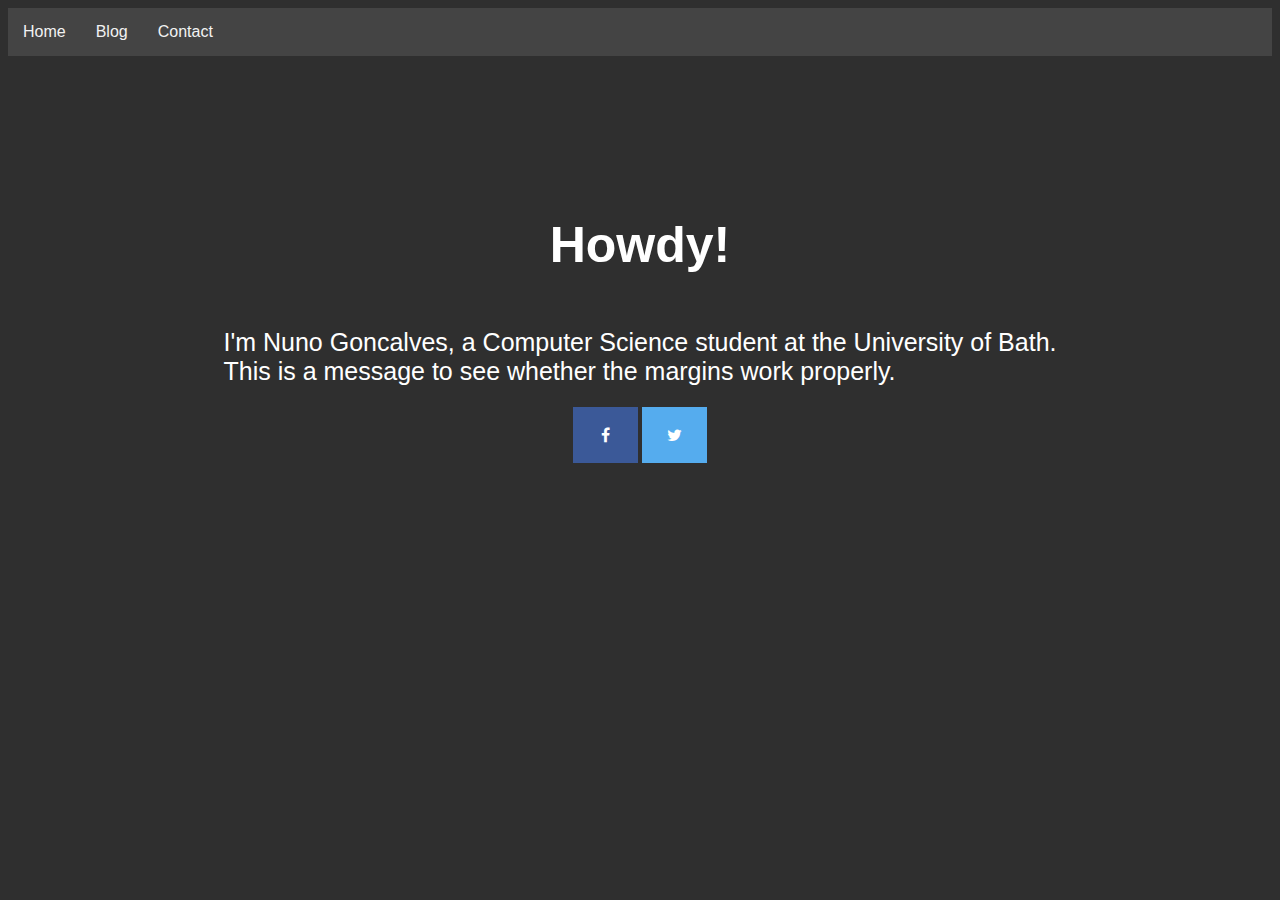
==== main_website.html @ ecb6fa2d "Attempted to add some social media buttons" ====
<!DOCTYPE html>
<html>

<head>

<title>Nuno Goncalves</title>
<meta charset="UTF-8"/>
<link rel="stylesheet" type="text/css" href="main_css.css">

</head>

<body>

<div id="navbar">
  <a href="#home">Home</a>
  <a href="#blog">Blog</a>
  <a href="#contact">Contact</a>
</div>

<div style="text-align: center;">
<div style="display: inline-block; text-align: left; padding-top: 10%;">
<h1> Howdy! </h1>
</div>
</div>

<div style="text-align: center;">
<div style="display: inline-block; text-align: left;">
<h2> I'm Nuno Goncalves, a Computer Science student at the University of Bath. <br /> This is a message to see whether the margins work properly. </h2>
</div>
</div>

<link rel="stylesheet" href="https://cdnjs.cloudflare.com/ajax/libs/font-awesome/4.7.0/css/font-awesome.min.css">

<div style="text-align: center;">
<div style="display: inline-block; text-align: left;">
<a href="#" class="fa fa-facebook"></a>
<a href="#" class="fa fa-twitter"></a>
</div>
</div>

</body>

</html>
---- main_css.css ----
body {
	background-color: #2F2F2F;

	-webkit-animation: fadein_color 1.5s; /* Safari, Chrome and Opera > 12.1 */
	-moz-animation: fadein_color 1.5s; /* Firefox < 16 */
	-ms-animation: fadein_color 1.5s; /* Internet Explorer */
	-o-animation: fadein_color 1.5s; /* Opera < 12.1 */
	animation: fadein_color 1.5s;
}

#navbar {
  overflow: hidden;
  background-color: #444444;
}

#navbar a {
  font-family: Helvetica, sans-serif;
  float: left;
  display: block;
  color: #f2f2f2; /* Font-colour */
  text-align: center;
  padding: 15px;
  text-decoration: none;
}

.content {
  padding: 16px;
}

.sticky {
  position: fixed;
  top: 0;
  width: 100%;
}

.sticky + .content {
  padding-top: 60px;
}

h1 {
	font-family: Helvetica, sans-serif;
	font-size: 50px;
	color: white;
	
	font-weight: 700px;
	padding-left: 0px;

}

h2 {
	font-family: Helvetica, sans-serif;
	font-size: 25px;
	color: white;
	
	font-weight: 300;

}

p {
	color: white;
}

/* Style all font awesome icons */
.fa {
  padding: 20px;
  font-size: 30px;
  width: 50px;
  text-align: center;
  text-decoration: none;
}

/* Add a hover effect if you want */
.fa:hover {
  opacity: 0.7;
}

/* Set a specific color for each brand */

/* Facebook */
.fa-facebook {
  background: #3B5998;
  width: 25px;
  color: white;
}

/* Twitter */
.fa-twitter {
  background: #55ACEE;
  width: 25px;
  color: white;
}
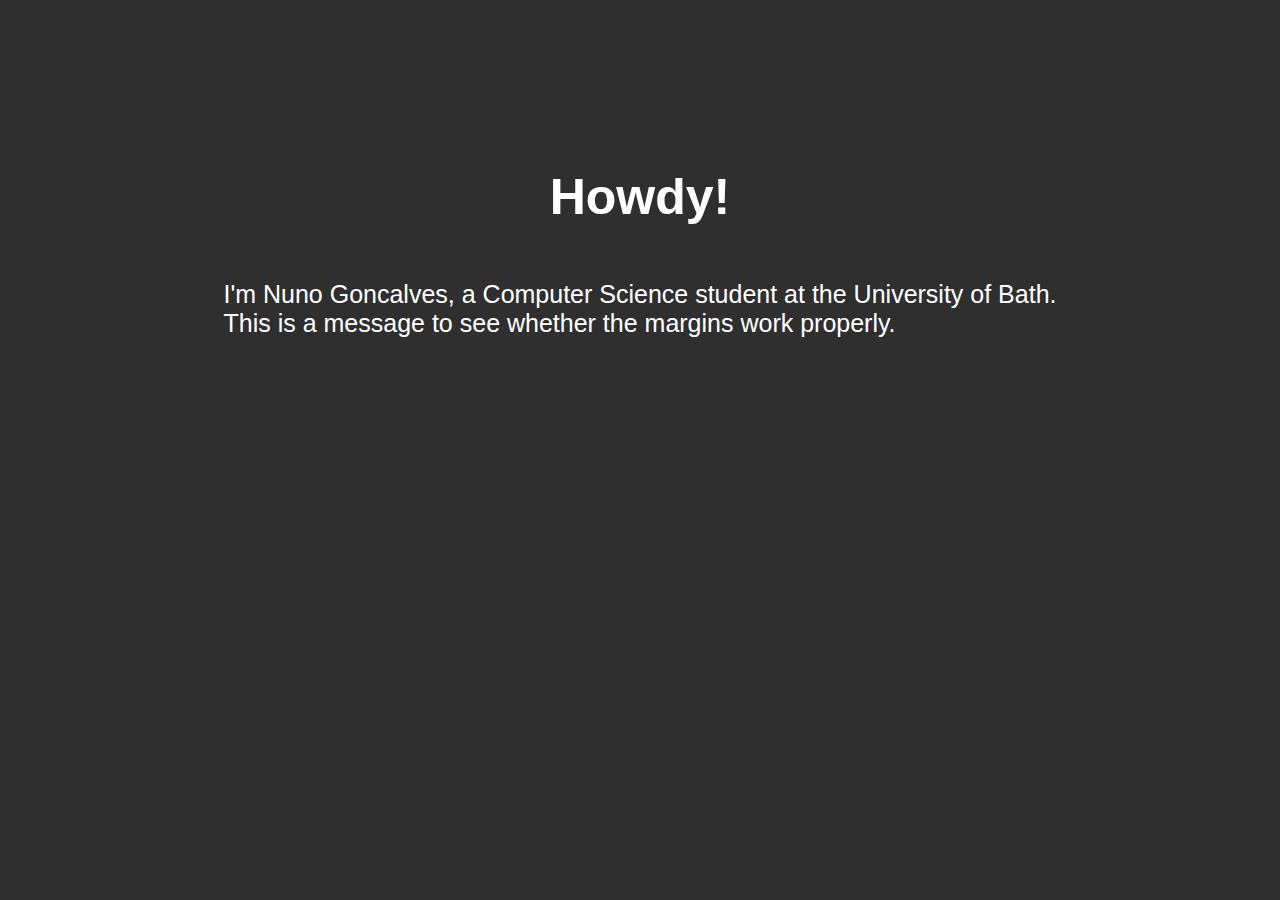
==== commit 6d5b9ed8: "Changed the design again" ====
--- a/main_website.html
+++ b/main_website.html
@@ -11,12 +11,6 @@
 
 <body>
 
-<div id="navbar">
-  <a href="#home">Home</a>
-  <a href="#blog">Blog</a>
-  <a href="#contact">Contact</a>
-</div>
-
 <div style="text-align: center;">
 <div style="display: inline-block; text-align: left; padding-top: 10%;">
 <h1> Howdy! </h1>
@@ -29,15 +23,6 @@
 </div>
 </div>
 
-<link rel="stylesheet" href="https://cdnjs.cloudflare.com/ajax/libs/font-awesome/4.7.0/css/font-awesome.min.css">
-
-<div style="text-align: center;">
-<div style="display: inline-block; text-align: left;">
-<a href="#" class="fa fa-facebook"></a>
-<a href="#" class="fa fa-twitter"></a>
-</div>
-</div>
-
 </body>
 
 </html>
--- a/main_css.css
+++ b/main_css.css
@@ -6,35 +6,6 @@
 	-ms-animation: fadein_color 1.5s; /* Internet Explorer */
 	-o-animation: fadein_color 1.5s; /* Opera < 12.1 */
 	animation: fadein_color 1.5s;
-}
-
-#navbar {
-  overflow: hidden;
-  background-color: #444444;
-}
-
-#navbar a {
-  font-family: Helvetica, sans-serif;
-  float: left;
-  display: block;
-  color: #f2f2f2; /* Font-colour */
-  text-align: center;
-  padding: 15px;
-  text-decoration: none;
-}
-
-.content {
-  padding: 16px;
-}
-
-.sticky {
-  position: fixed;
-  top: 0;
-  width: 100%;
-}
-
-.sticky + .content {
-  padding-top: 60px;
 }
 
 h1 {
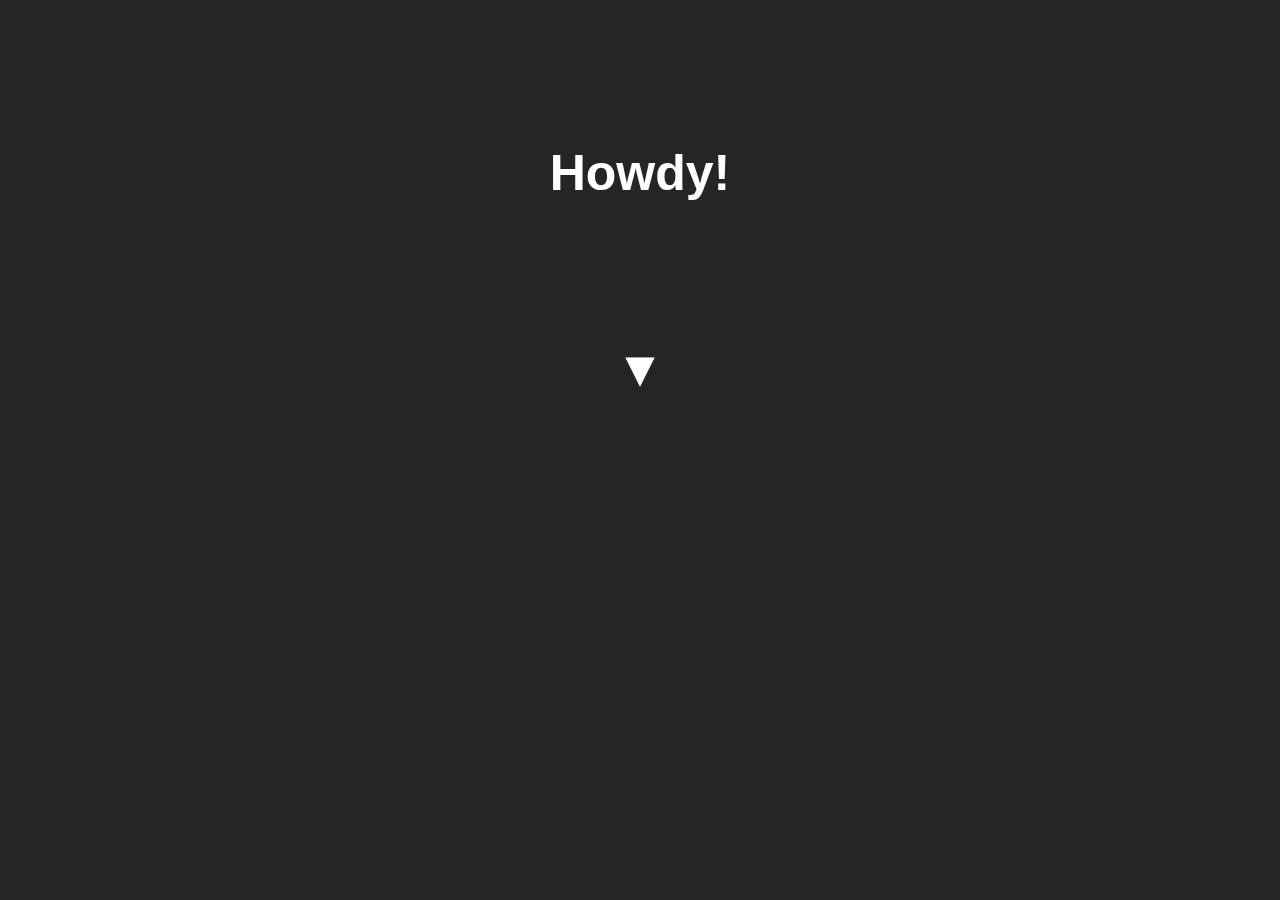
==== commit 38ce33ec: "Changed minor details in main-css and main-website. Attempt at adding chevron bottom" ====
--- a/main_website.html
+++ b/main_website.html
@@ -23,6 +23,12 @@
 </div>
 </div>
 
+<div style="text-align: center;">
+<div style="display: inline-block; text-align: left;">
+<h3> ▼ </h3>
+</div>
+</div>
+
 </body>
 
 </html>
--- a/main_css.css
+++ b/main_css.css
@@ -1,5 +1,5 @@
 body {
-	background-color: #2F2F2F;
+	background-color: #252525;
 
 	-webkit-animation: fadein_color 1.5s; /* Safari, Chrome and Opera > 12.1 */
 	-moz-animation: fadein_color 1.5s; /* Firefox < 16 */
@@ -15,48 +15,130 @@
 	
 	font-weight: 700px;
 	padding-left: 0px;
-
+	
+	-webkit-animation: fadein 4s; /* Safari, Chrome and Opera > 12.1 */
+    -moz-animation: fadein 4s; /* Firefox < 16 */
+    -ms-animation: fadein 4s; /* Internet Explorer */
+    -o-animation: fadein 4s; /* Opera < 12.1 */
+    animation: fadein 4s;
+	
+	margin:10px;
 }
 
 h2 {
 	font-family: Helvetica, sans-serif;
 	font-size: 25px;
 	color: white;
+	opacity: 0;
+
+	font-weight: 300;
 	
-	font-weight: 300;
+	-webkit-animation: slideup 3s forwards; /* Safari, Chrome and Opera > 12.1 */
+    -moz-animation: slideup 3s forwards; /* Firefox < 16 */
+    -ms-animation: slideup 3s forwards; /* Internet Explorer */
+    -o-animation: slideup 3s forwards; /* Opera < 12.1 */
+    animation: slideup 3s forwards;
+	
+	animation-delay: 2s;
+	-webkit-delay: 2s;
+	
+	margin: 10px;
+}
 
+h3 {
+	font-size: 50px;
+	color: white;
 }
 
 p {
 	color: white;
 }
 
-/* Style all font awesome icons */
-.fa {
-  padding: 20px;
-  font-size: 30px;
-  width: 50px;
-  text-align: center;
-  text-decoration: none;
+.contentDiv {
+    position: relative;
 }
 
-/* Add a hover effect if you want */
-.fa:hover {
-  opacity: 0.7;
+
+
+.arrow {
+	color: #fff;
+	top: 80%;
+    animation: bouncing 1s infinite ease-in-out;
+    bottom: 0;
+    display: block;
+    height: 50px;
+    left: 50%;
+    margin-left: -25px;
+    position: absolute;
+    width: 50px;
 }
 
-/* Set a specific color for each brand */
+/*-------------------------------------------------------- Configuration for different browsers -------------------------------------------------------- */
 
-/* Facebook */
-.fa-facebook {
-  background: #3B5998;
-  width: 25px;
-  color: white;
+@keyframes fadein {
+    from { opacity: 0; }
+    to   { opacity: 1; }
 }
 
-/* Twitter */
-.fa-twitter {
-  background: #55ACEE;
-  width: 25px;
-  color: white;
+/* Firefox < 16 */
+@-moz-keyframes fadein {
+    from { opacity: 0; }
+    to   { opacity: 1; }
 }
+
+/* Safari, Chrome and Opera > 12.1 */
+@-webkit-keyframes fadein {
+    from { opacity: 0; }
+    to   { opacity: 1; }
+}
+
+/* Internet Explorer */
+@-ms-keyframes fadein {
+    from { opacity: 0; }
+    to   { opacity: 1; }
+}
+
+/* Opera < 12.1 */
+@-o-keyframes fadein {
+    from { opacity: 0; }
+    to   { opacity: 1; }
+}
+
+/*------------------------------------------------------ Transition --------------------------------------------------------*/
+
+@keyframes slideup {
+    from { opacity: 0; bottom: -100px;}
+    to   { opacity: 1; bottom: 0px;}
+}
+
+/* Firefox < 16 */
+@-moz-keyframes slideup {
+    from { opacity: 0; bottom: -100px;}
+    to   { opacity: 1; bottom: 0px;}
+}
+
+/* Safari, Chrome and Opera > 12.1 */
+@-webkit-keyframes slideup {
+    from { opacity: 0; bottom: -100px;}
+    to   { opacity: 1; bottom: 0px;}
+}
+
+/* Internet Explorer */
+@-ms-keyframes slideup {
+    from { opacity: 0; bottom: -100px;}
+    to   { opacity: 1; bottom: 0px;}
+}
+
+/* Opera < 12.1 */
+@-o-keyframes slideup {
+    from { opacity: 0; bottom: -100px;}
+    to   { opacity: 1; bottom: 0px;}
+}
+
+/*------------------------------------------------------ Transition --------------------------------------------------------*/
+
+@keyframes bouncing {
+    0% {bottom: 0;}
+    50% {bottom: 20px;}
+    100% {bottom: 0;}
+}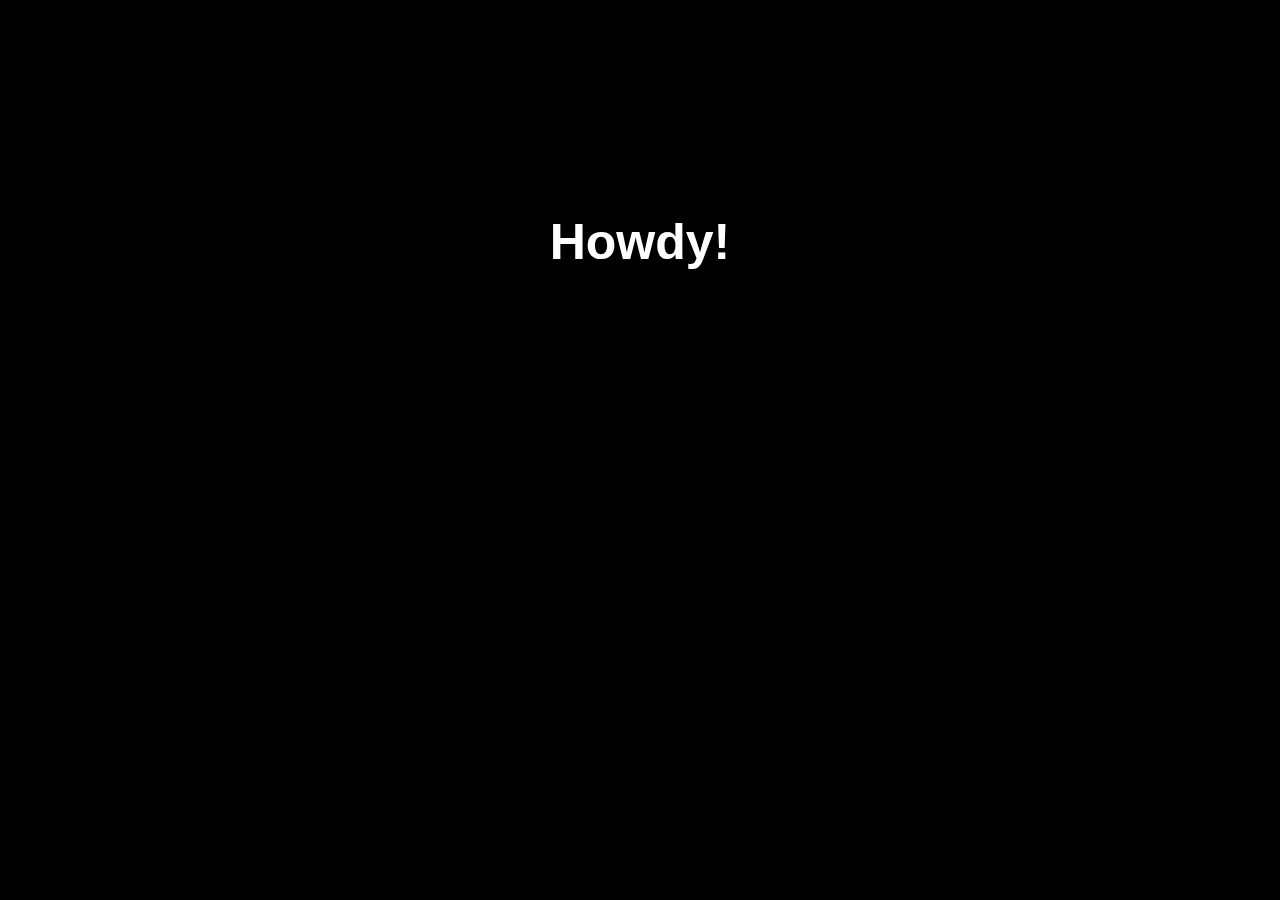
==== commit 8c61ce7d: "Changed background. Added a header." ====
--- a/main_website.html
+++ b/main_website.html
@@ -11,6 +11,10 @@
 
 <body>
 
+<div class="header" id="myHeader">
+  <h2>Nuno Alexandre Goncalves</h2>
+</div>
+
 <div style="text-align: center;">
 <div style="display: inline-block; text-align: left; padding-top: 10%;">
 <h1> Howdy! </h1>
@@ -19,15 +23,10 @@
 
 <div style="text-align: center;">
 <div style="display: inline-block; text-align: left;">
-<h2> I'm Nuno Goncalves, a Computer Science student at the University of Bath. <br /> This is a message to see whether the margins work properly. </h2>
+<h2> I'm Nuno Alexandre, a Computer Science undergraduate at the University of Bath. <br /> This is a message to see whether the margins work properly. </h2>
 </div>
 </div>
 
-<div style="text-align: center;">
-<div style="display: inline-block; text-align: left;">
-<h3> ▼ </h3>
-</div>
-</div>
 
 </body>
 
--- a/main_css.css
+++ b/main_css.css
@@ -1,5 +1,5 @@
 body {
-	background-color: #252525;
+	background-color: #000000;
 
 	-webkit-animation: fadein_color 1.5s; /* Safari, Chrome and Opera > 12.1 */
 	-moz-animation: fadein_color 1.5s; /* Firefox < 16 */
@@ -45,32 +45,22 @@
 	margin: 10px;
 }
 
-h3 {
-	font-size: 50px;
-	color: white;
+/* Style the header */
+.header {
+  padding: 10px 16px;
+  background: #000000;
+  color: #000000;
 }
 
-p {
-	color: white;
+/* The sticky class is added to the header with JS when it reaches its scroll position */
+.sticky {
+  position: fixed;
+  top: 0;
+  width: 100%
 }
 
-.contentDiv {
-    position: relative;
-}
-
-
-
-.arrow {
-	color: #fff;
-	top: 80%;
-    animation: bouncing 1s infinite ease-in-out;
-    bottom: 0;
-    display: block;
-    height: 50px;
-    left: 50%;
-    margin-left: -25px;
-    position: absolute;
-    width: 50px;
+.sticky + .content {
+  padding-top: 102px;
 }
 
 /*-------------------------------------------------------- Configuration for different browsers -------------------------------------------------------- */
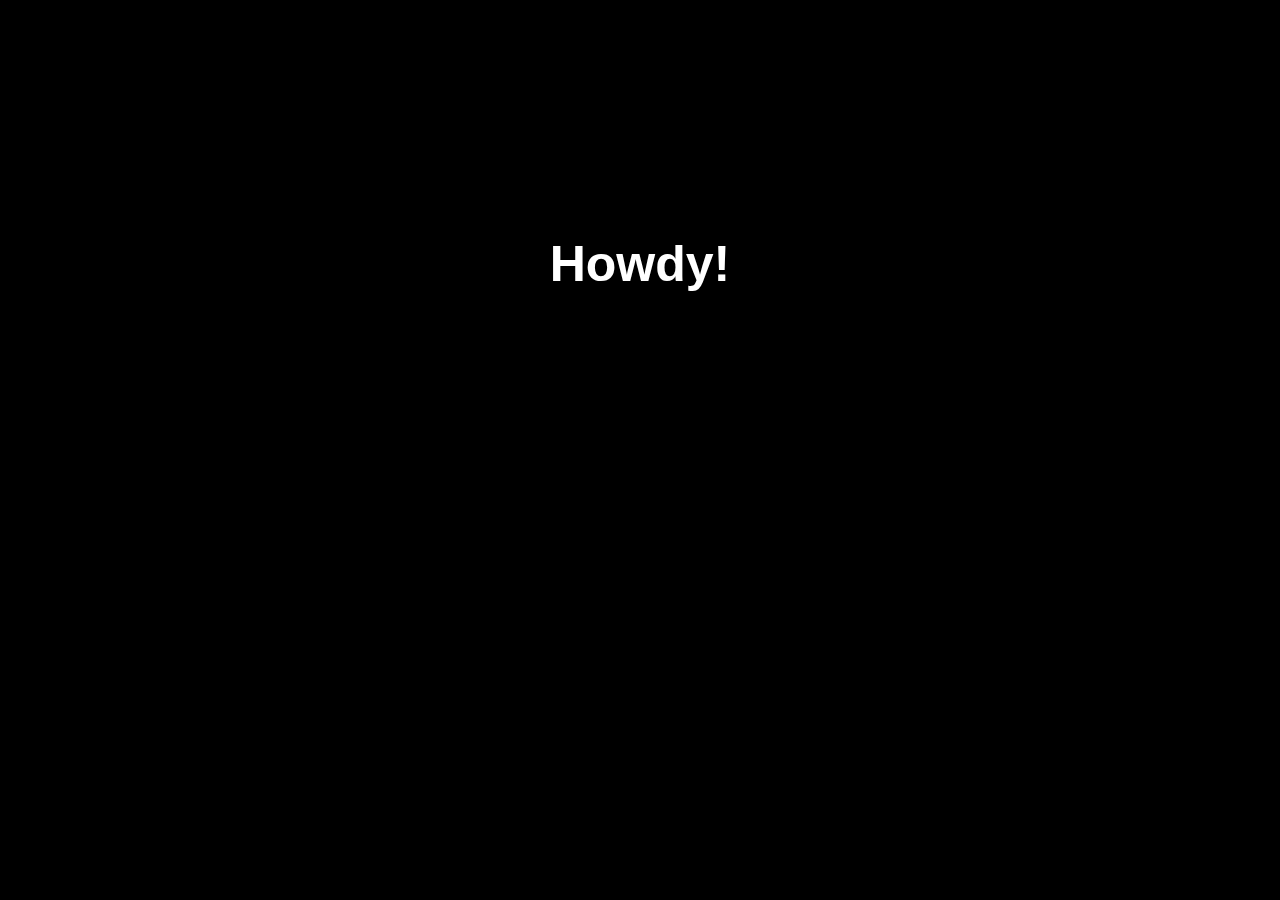
==== commit 1fb2a37a: "Improve animations slightly. Changed the div class" ====
--- a/main_website.html
+++ b/main_website.html
@@ -11,9 +11,11 @@
 
 <body>
 
-<div class="header" id="myHeader">
-  <h2>Nuno Alexandre Goncalves</h2>
+<div class="header" id="myHeader" style="white-space: nowrap; overflow:hidden;">
+  <h2 style="text-align:left; padding: 10px 16px; float: left;"> Nuno Alexandre Goncalves </h2>
+  <h2 style="text-align: right; padding: 10px 16px; float: right;"> Contact </h2>
 </div>
+
 
 <div style="text-align: center;">
 <div style="display: inline-block; text-align: left; padding-top: 10%;">
@@ -21,11 +23,12 @@
 </div>
 </div>
 
-<div style="text-align: center;">
+<div class="text" style="text-align: center;">
 <div style="display: inline-block; text-align: left;">
-<h2> I'm Nuno Alexandre, a Computer Science undergraduate at the University of Bath. <br /> This is a message to see whether the margins work properly. </h2>
+<h2> I'm Nuno Alexandre, a CS undergraduate at the University of Bath. <br /> This is a message to see whether the margins work properly. <br /> This is a link to my <a href="Resources\Nuno Alexandre Goncalves – CV.pdf">CV</a> </h2>
 </div>
 </div>
+
 
 
 </body>
--- a/main_css.css
+++ b/main_css.css
@@ -30,26 +30,31 @@
 	font-size: 25px;
 	color: white;
 	opacity: 0;
-
+	
 	font-weight: 300;
 	
-	-webkit-animation: slideup 3s forwards; /* Safari, Chrome and Opera > 12.1 */
-    -moz-animation: slideup 3s forwards; /* Firefox < 16 */
-    -ms-animation: slideup 3s forwards; /* Internet Explorer */
-    -o-animation: slideup 3s forwards; /* Opera < 12.1 */
-    animation: slideup 3s forwards;
+	-webkit-animation: fadein 2s forwards; /* Safari, Chrome and Opera > 12.1 */
+    -moz-animation: fadein 2s forwards; /* Firefox < 16 */
+    -ms-animation: fadein 2s forwards; /* Internet Explorer */
+    -o-animation: fadein 2s forwards; /* Opera < 12.1 */
+    animation: fadein 2s forwards;
 	
 	animation-delay: 2s;
 	-webkit-delay: 2s;
-	
-	margin: 10px;
 }
 
-/* Style the header */
-.header {
-  padding: 10px 16px;
-  background: #000000;
-  color: #000000;
+.text {
+	font-weight: 300;
+	top: 0px;
+	
+	-webkit-animation: slideup 1s forwards; /* Safari, Chrome and Opera > 12.1 */
+    -moz-animation: slideup 1s forwards; /* Firefox < 16 */
+    -ms-animation: slideup 1s forwards; /* Internet Explorer */
+    -o-animation: slideup 1s forwards; /* Opera < 12.1 */
+    animation: slideup 1s forwards;
+	
+	animation-delay: 2s;
+	-webkit-delay: 2s;
 }
 
 /* The sticky class is added to the header with JS when it reaches its scroll position */
@@ -97,38 +102,31 @@
 /*------------------------------------------------------ Transition --------------------------------------------------------*/
 
 @keyframes slideup {
-    from { opacity: 0; bottom: -100px;}
-    to   { opacity: 1; bottom: 0px;}
+    from { transform: translateY(50px);  }
+    to	 { transform: translateY(0);  }
 }
 
 /* Firefox < 16 */
 @-moz-keyframes slideup {
-    from { opacity: 0; bottom: -100px;}
-    to   { opacity: 1; bottom: 0px;}
+    from { transform: translateY(50px);  }
+    to	 { transform: translateY(0);  }
 }
 
 /* Safari, Chrome and Opera > 12.1 */
 @-webkit-keyframes slideup {
-    from { opacity: 0; bottom: -100px;}
-    to   { opacity: 1; bottom: 0px;}
+    from { transform: translateY(50px);  }
+    to	 { transform: translateY(0);  }
 }
 
 /* Internet Explorer */
 @-ms-keyframes slideup {
-    from { opacity: 0; bottom: -100px;}
-    to   { opacity: 1; bottom: 0px;}
+    from { transform: translateY(50px);  }
+    to	 { transform: translateY(0);  }
 }
 
 /* Opera < 12.1 */
 @-o-keyframes slideup {
-    from { opacity: 0; bottom: -100px;}
-    to   { opacity: 1; bottom: 0px;}
+    from { transform: translateY(50px);  }
+    to	 { transform: translateY(0);  }
 }
 
-/*------------------------------------------------------ Transition --------------------------------------------------------*/
-
-@keyframes bouncing {
-    0% {bottom: 0;}
-    50% {bottom: 20px;}
-    100% {bottom: 0;}
-}